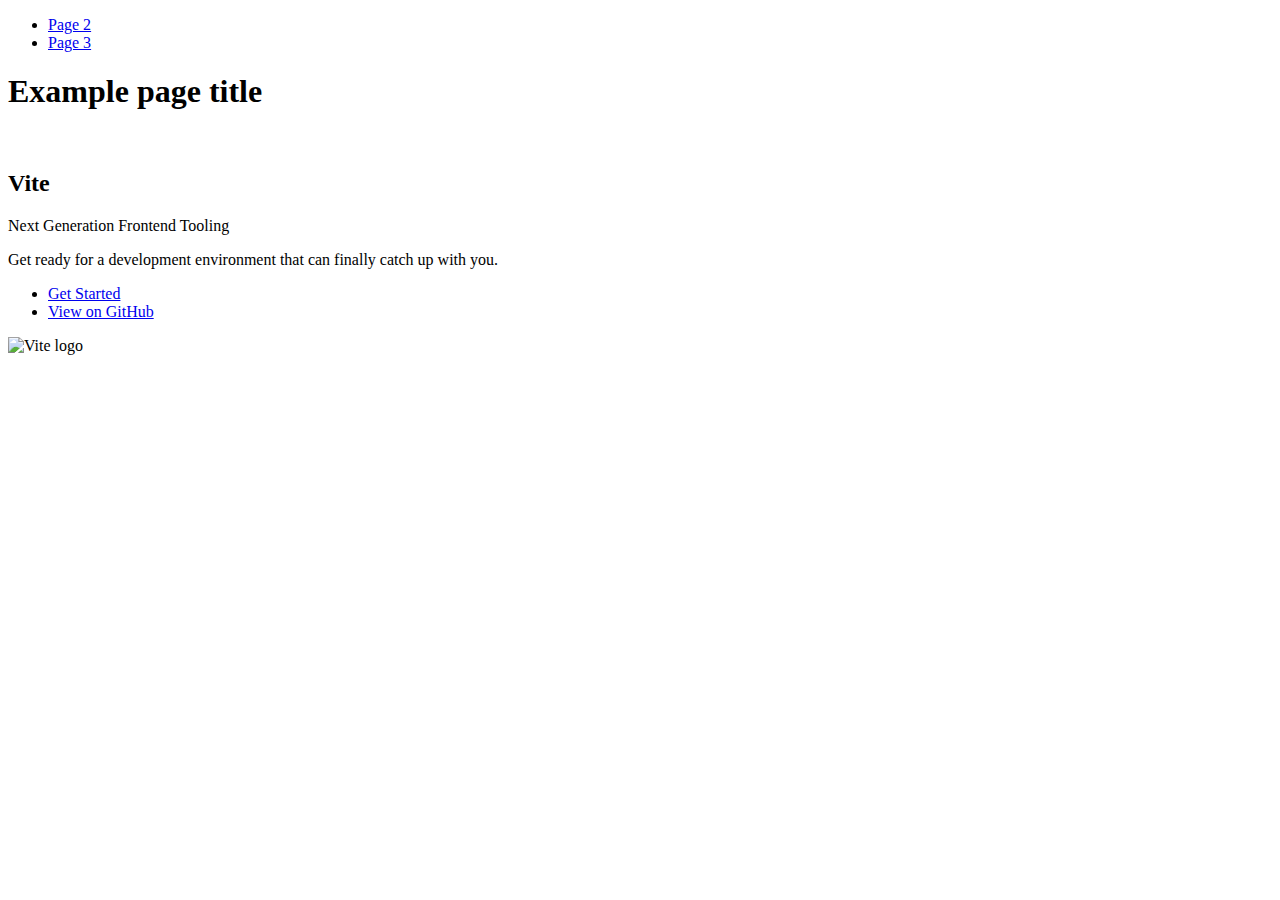
==== index.html @ 9fd3585c "Deploying to gh-pages from @ Eugene1380/goit-js-hw-10@16f21a979a0294851595a789673b783dab0bcd21 🚀" ====
<!DOCTYPE html>
<html lang="en">
  <head>
    <meta charset="UTF-8" />
    <link rel="icon" type="image/svg+xml" href="/goit-js-hw-10/favicon.svg" />
    <meta name="viewport" content="width=device-width, initial-scale=1.0" />
    <title>Vanilla App Template</title>
    
    <script type="module" crossorigin src="/goit-js-hw-10/commonHelpers.js"></script>
    <link rel="stylesheet" href="/goit-js-hw-10/assets/index-10c40100.css">
  </head>
  <body>
    <header class="header">
  <nav class="nav">
    <ul class="nav-list">
      <li class="nav-item">
        <a href="./page-2.html" class="nav-link">Page 2</a>
      </li>

      <li class="nav-item">
        <a href="./page-3.html" class="nav-link">Page 3</a>
      </li>
    </ul>
  </nav>
</header>


    <section>
      <h1>Example page title</h1>
      <!-- Path to images as from index.html file -->
      <img src="/goit-js-hw-10/assets/javascript-8dac5379.svg" alt="" />
    </section>

    <!-- Loads the specified .html file -->
    <section class="vite-promo">
  <div class="container">
    <div class="wrapper">
      <h2 class="title">
        <span class="gradient">Vite</span>
      </h2>
      <p class="text">Next Generation Frontend Tooling</p>
      <p class="tagline">
        Get ready for a development environment that can finally catch up with
        you.
      </p>

      <ul class="actions">
        <li class="action">
          <a
            class="link"
            href="https://vitejs.dev/guide/"
            target="_blank"
            rel="noopener noreferrer"
            >Get Started</a
          >
        </li>
        <li class="action">
          <a
            class="link"
            href="https://github.com/vitejs/vite"
            target="_blank"
            rel="noopener noreferrer"
            >View on GitHub</a
          >
        </li>
      </ul>
    </div>

    <div class="thumb">
      <!-- Path to images as from index.html file -->
      <img
        class="pic"
        src="/goit-js-hw-10/assets/vite-logo-51249ca9.png"
        alt="Vite logo"
        width="640"
        height="640"
      />
    </div>
  </div>
</section>


    
  </body>
</html>
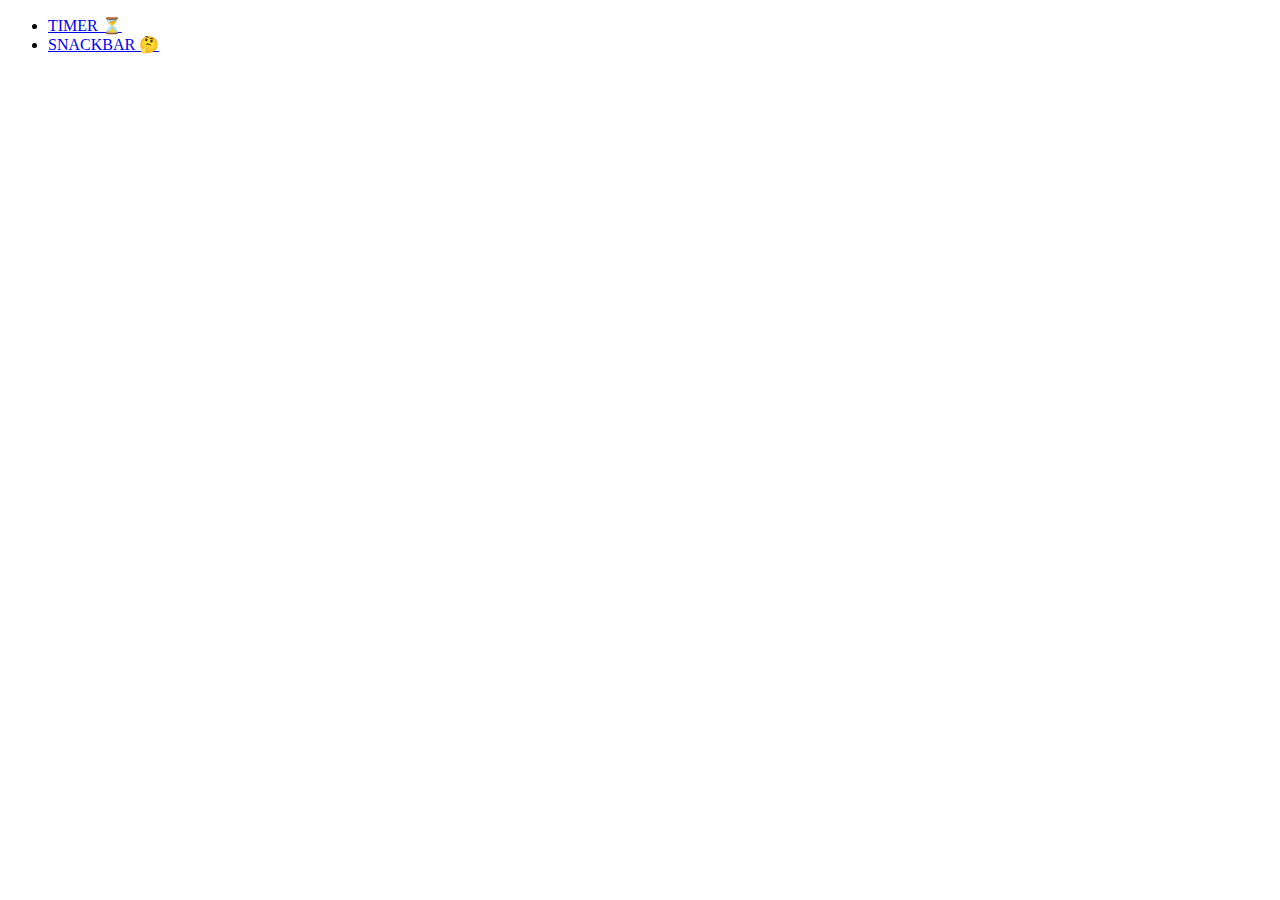
==== commit 47c72cee: "Deploying to gh-pages from @ Eugene1380/goit-js-hw-10@0cc84dcbb6803a9078f8df92c1405b1aa335fc55 🚀" ====
--- a/index.html
+++ b/index.html
@@ -2,84 +2,27 @@
 <html lang="en">
   <head>
     <meta charset="UTF-8" />
-    <link rel="icon" type="image/svg+xml" href="/goit-js-hw-10/favicon.svg" />
+    <link rel="icon" type="image/svg+xml" href="/favicon.svg" />
     <meta name="viewport" content="width=device-width, initial-scale=1.0" />
     <title>Vanilla App Template</title>
+    <link rel="preconnect" href="https://fonts.googleapis.com" />
+    <link rel="preconnect" href="https://fonts.gstatic.com" crossorigin />
+    <link
+      href="https://fonts.googleapis.com/css2?family=Montserrat:ital,wght@0,100..900;1,100..900&display=swap"
+      rel="stylesheet"
+    />
     
-    <script type="module" crossorigin src="/goit-js-hw-10/commonHelpers.js"></script>
-    <link rel="stylesheet" href="/goit-js-hw-10/assets/index-10c40100.css">
+    <script type="module" crossorigin src="/goit-js-hw-10/assets/styles-80499071.js"></script>
+    <link rel="stylesheet" href="/goit-js-hw-10/assets/styles-1695213e.css">
   </head>
   <body>
-    <header class="header">
-  <nav class="nav">
-    <ul class="nav-list">
-      <li class="nav-item">
-        <a href="./page-2.html" class="nav-link">Page 2</a>
-      </li>
-
-      <li class="nav-item">
-        <a href="./page-3.html" class="nav-link">Page 3</a>
-      </li>
-    </ul>
-  </nav>
-</header>
-
-
-    <section>
-      <h1>Example page title</h1>
-      <!-- Path to images as from index.html file -->
-      <img src="/goit-js-hw-10/assets/javascript-8dac5379.svg" alt="" />
-    </section>
-
-    <!-- Loads the specified .html file -->
-    <section class="vite-promo">
-  <div class="container">
-    <div class="wrapper">
-      <h2 class="title">
-        <span class="gradient">Vite</span>
-      </h2>
-      <p class="text">Next Generation Frontend Tooling</p>
-      <p class="tagline">
-        Get ready for a development environment that can finally catch up with
-        you.
-      </p>
-
-      <ul class="actions">
-        <li class="action">
-          <a
-            class="link"
-            href="https://vitejs.dev/guide/"
-            target="_blank"
-            rel="noopener noreferrer"
-            >Get Started</a
-          >
-        </li>
-        <li class="action">
-          <a
-            class="link"
-            href="https://github.com/vitejs/vite"
-            target="_blank"
-            rel="noopener noreferrer"
-            >View on GitHub</a
-          >
-        </li>
+    <nav>
+      <ul>
+        <li><a href="./1-timer.html">TIMER ⏳</a></li>
+        <li><a href="./2-snackbar.html">SNACKBAR 🤔</a></li>
       </ul>
-    </div>
-
-    <div class="thumb">
-      <!-- Path to images as from index.html file -->
-      <img
-        class="pic"
-        src="/goit-js-hw-10/assets/vite-logo-51249ca9.png"
-        alt="Vite logo"
-        width="640"
-        height="640"
-      />
-    </div>
-  </div>
-</section>
-
+    </nav>
 
     
   </body>
-</html>
+</html>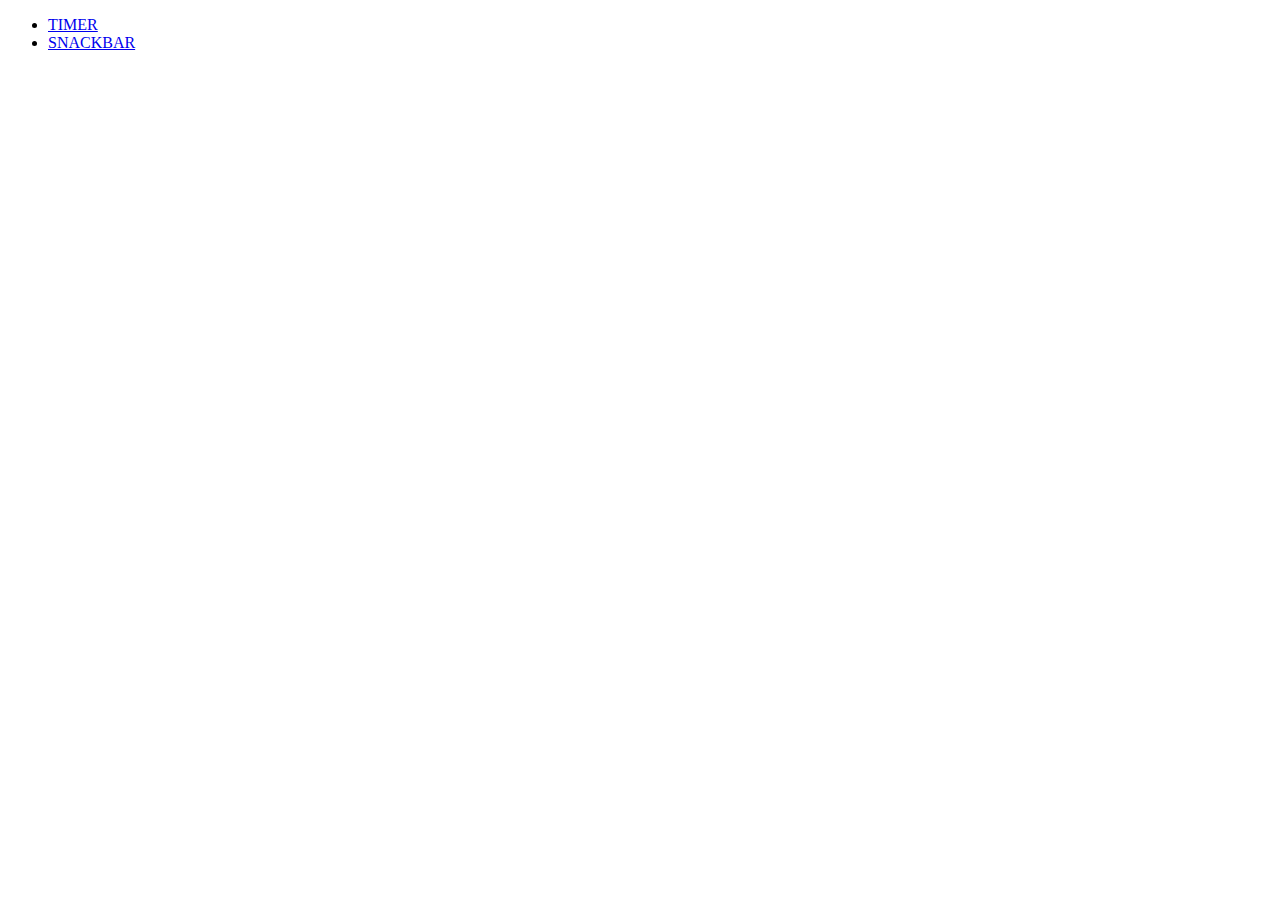
==== commit 188a6ead: "Deploying to gh-pages from @ Eugene1380/goit-js-hw-10@a7080bf38371a50c19302a50825aed3d20ac7c0d 🚀" ====
--- a/index.html
+++ b/index.html
@@ -18,8 +18,8 @@
   <body>
     <nav>
       <ul>
-        <li><a href="./1-timer.html">TIMER ⏳</a></li>
-        <li><a href="./2-snackbar.html">SNACKBAR 🤔</a></li>
+        <li><a href="./1-timer.html">TIMER</a></li>
+        <li><a href="./2-snackbar.html">SNACKBAR</a></li>
       </ul>
     </nav>
 
